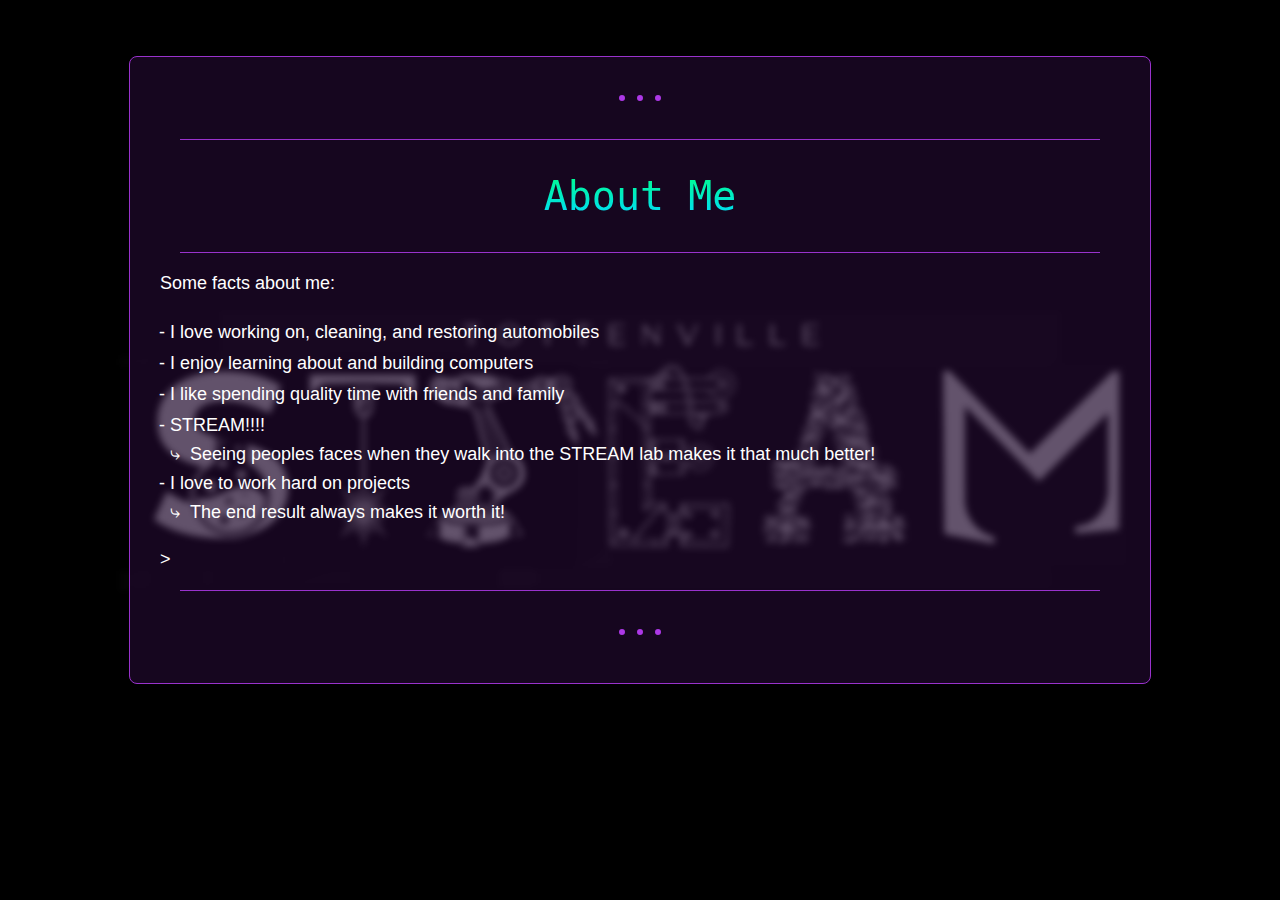
==== about/index.html @ 4eccce14 "Added about page with a test for pdf loading with PDFObject" ====
<!DOCTYPE HTML>

<!-- This is forked off from danthewizard.github.io -->

	<title>Jonluca's Website</title>
    <meta name="viewport" content="width=device-width, initial-scale=1.0">
    <meta charset="utf-8">

    <meta name="description" content="This is my peronal GitHub website. There is nothing much yet, but more will come soon (still under development)">

    <style>
        body {
            background: #000000;
        }
    </style>


    <link rel="shortcut icon" href="/src/images/favicon.ico">
    <link rel="icon" href="/src/images/favicon.ico">
    <link rel="stylesheet" href="/src/main.css">

    <link rel="preconnect" href="https://fonts.googleapis.com">
    <link rel="preconnect" href="https://fonts.gstatic.com" crossorigin>
    <link href="https://fonts.googleapis.com/css2?family=Rubik:wght@400;500;700&display=swap" rel="stylesheet">
    <link href="https://fonts.googleapis.com/css2?family=Quicksand:wght@400;500;700&display=swap" rel="stylesheet">
    <link href="https://fonts.googleapis.com/css2?family=Poppins:wght@300;500;700&display=swap" rel="stylesheet">
    <link href="https://fonts.googleapis.com/css2?family=Dancing+Script:wght@400;500;600;700&display=swap" rel="stylesheet">
    <link rel="stylesheet" href="https://unicons.iconscout.com/release/v4.0.8/css/line.css">

	
	<script>
        function getScript(url) {
            var s = document.createElement("script");
            s.type = "text/javascript";
            s.src = url;
            document.head.appendChild(s)
        }
    </script>

    <script src="/src/main.js"></script>
    <script src="/src/javascript/jquery-3.7.1-min.js"></script>

	<!-- Copyright https://pdfobject.com/ -->
    <script src="https://raw.githubusercontent.com/pipwerks/PDFObject/master/pdfobject.js"></script>

    <script>
		function load__contents () {
        	getScript('/src/main-end.js');

            var options = {
                height: "400px",
                page: '2',
                pdfOpenParams: {
                    view: 'FitV',
                    pagemode: 'thumbs',
                    search: 'lorem ipsum'
                }
            };

            PDFObject.embed("/about/sample.pdf", "#my-resume", options);
		};
    </script>
	
</head>


<body id="main__body">
	<div id="main">
		<!--START HHEADER -->
		<div class="desktop" id="header__desktop">
			<!-- Show loading animation until the header is loaded by javascript -->
			<div class="loader">
				<span class="loader__element"></span>
				<span class="loader__element"></span>
				<span class="loader__element"></span>
			</div>
		</div>

		<div class="mobile_device_900px" id="header__mobile">               
			<!-- Show loading animation until the header is loaded by javascript -->
			<div class="loader">
				<span class="loader__element"></span>
				<span class="loader__element"></span>
				<span class="loader__element"></span>
			</div>
		</div>

		<hr />

		<!-- END HEADER -->


		<!-- START MAIN PAGE-->

		<div id="page__main">	
			<section>
				<div class="center__text">
					<h2>About Me</h2>
				</div>
			</section>

			<hr/>

			<section>
				<p>Some facts about me:<p></p>
				<ul>
					<li>I love working on, cleaning, and restoring automobiles</li>
					<li>I enjoy learning about and building computers</li>
					<li>I like spending quality time with friends and family</li>
					<li>STREAM!!!!</li>
					<li-next>Seeing peoples faces when they walk into the STREAM lab makes it that much better!</li-next>
					<li>I love to work hard on projects</li>
					<li-next>The end result always makes it worth it!</li-next>
				</ul>
			</section>
				
			<section>
				<div id="my-resume"></div>>
			</section>

			
		</div>
		



		<!-- END MAIN PAGE -->
		
		<script>
			load__contents();
		</script>	
		
		<hr />

		<!-- START FOOTER -->
		
		<div id="my__footer">
			<!-- Show loading animation until the header is loaded by javascript -->
			<div class="loader">
				<span class="loader__element"></span>
				<span class="loader__element"></span>
				<span class="loader__element"></span>
			</div>
		</div>

		<!-- END FOOTER -->
	</div>
</body>


</html>
---- src/main.css ----
@import '/src/css/error.css';
@import '/src/css/loader.css';
@import '/src/css/body-load-text.css';
@import '/src/css/alert.css';
@import '/src/css/dropdown.css';
@import '/src/css/gradient.css';
@import '/src/css/scrollbar.css';
@import '/src/css/collapsible.css';
@import '/src/css/cookie-notice.css';
@import '/src/css/form.css';
@import '/src/css/posts.css';
@import '/src/css/mobile-navbar.css';
@import '/src/css/dashboard.css';
@import '/src/css/slider.css';



body {
    background-color: #2d0b3d;
    --color-primary: #651d8a;
    --color-primary-transparent: #651d8a91;
    --color-primary-light: rgb(173, 56, 231);
    --color-primary-light-transparent: rgba(173, 56, 231, 0.5);
    --color-primary-dark: #20082c;
    --color-primary-dark-transparent: #20082cb1;
    --color-secondary: #252c6a;
    --color-error: #cc333c;
    --color-error-transparent: #ff000f99;
    --color-success: #4bb544;
    --color-success-transparent: #4bb544b5;
    --border-radius: 4px;
    --transparent: rgba(0, 0, 0, 0);
    --default-font-size: 18px;
    --color-white: white;
    /*
    --transition: all 3eems ease;
    */

    --transition: all ease .5s;
    --container-width-lg: 74%;
    --container-width-md: 88%;
    --form-width: 40%;
    --card-border-radius-l: 0.3rem;
    --card-border-radius-2: 0.5rem;
    --card-border-radius-3: 0.8rem;
    --card-border-radius-4: 2rem;
    --card-border-radius-5: 5rem;
    /*

    */

    margin: 0;
    /*Broken*/
    /*height: 90vh;
    display: flex;
    align-items: center;
    justify-content: center;*/
    font-size: var(--default-font-size);
    background: #000000 url(/src//images/STREAM-Logo/Logo-black-blur.jpg) no-repeat center center fixed;
    /*
    backdrop-filter: blur(5px);
    -webkit-backdrop-filter: blur(5px);
    */
    background-size: contain; /*Usually was cover*/
    padding-top: 3.5rem;
    padding-bottom: 3.5rem;
    /*Center The Body Horizontally and Vertically*/
    display: flex;
    align-items: center;
    justify-content: center;
    /*Causes some small pages to have a scrollbar hat is only a few pixels
    
        min-height: 90vh;

    */
}


.Main__Text {
    margin-bottom: 2rem;
    text-align: center;
    color: white;
    display: block;
    font-size: 2em;
    margin-block-start: 0rem;
    margin-block-end: 0rem;
    font-weight: bold;
}

.Sub__Text {
    margin-bottom: 2rem;
    font-size: 0.85rem;
    display: block;
    margin-block-start: 0rem;
    margin-block-end: 0rem;
    text-align: center;
    color: white;
}


.hide {
    display: none;
}



/*Header*/
.logo__link {
    color: rgb(173, 56, 231);
    display: block;
    margin-bottom: 5px;
    text-decoration: none;
    transition: all 0.5s;
    font-family: 'Dancing Script', cursive;
    background: -webkit-linear-gradient(#ff0000, #ad38e7);
    -webkit-background-clip: text;
    -webkit-text-fill-color: transparent;
}

    .logo__link:hover {
        font-size: 3.25rem;
        text-decoration: none;
        font-family: 'Dancing Script', cursive;
    }

.nav {
    /*border-bottom: 1px solid #ccc;
    margin-bottom: 10px; /* adjust as per requirement */
}

.header__link {
    color: rgb(173, 56, 231);
    display: block;
    /*margin-bottom: 5px;*/
    text-decoration: none;
    transition: all 0.5s;
}

.header__header {
    /* height: 4rem; */
    vertical-align: middle;
    height: fit-content;
}

.top__header__nav {
    /* display: flex; */
    align-items: center;
    gap: 1rem;
}

.top__header__nav > li {
    display: inline-block;
    padding-left: 1.5rem;
    padding-right: 1.5rem;
}

.header__logo {
    /*float: left;*/
    margin: 0rem;
    font-size: xxx-large;
    font-family: 'Dancing Script', cursive;
}

.header__middle {
    padding-left: 1rem;
    padding-right: 1rem;
    white-space: nowrap;
    text-align: center;
    /* line-height: 3.5rem; */
    /*display: flex;
    justify-content: center;
    align-items: center;*/
}

/*
.header__middle__child {
    display: inline-block;
}
*/

.header__nav {
    margin-bottom: -15px;
}

.header__spacing {
    width: 25%;
}


.header__profile {
    position: relative;
    cursor: pointer;
}

.header__profile ul {
    position: absolute;
    top: 125%;
    right: 0%;
    display: flex;
    flex-direction: column;
    box-shadow: 0 3rem 3rem rgba(0, 0, 0, 0.4);
    background: var(--color-primary-dark-transparent);
    backdrop-filter: blur(5px);
    width: initial;
    visibility: hidden;
    opacity: 0;
    transition: all 300ms ease;
}


.header__profile:hover > ul {
    visibility: visible;
    opacity: 1;
}

.header__profile ul li {
    list-style-type: '';
}

.header__profile ul li a {
    padding: 1rem;
    display: block;
    border-radius: 5px;
    line-height: 3.5rem;
}

.header__profile ul li:last-child a {
    background: #a2000078;

}


.avatar {
    width: 3.5rem;
    height: 3.5rem;
    border-radius: 50%;
    overflow: hidden;
    border: 0.2rem solid var(--color-primary)
}

.avatar > img {
    display: block;
    width: 100%;
    object-fit: cover;
}




.center__text {
    text-align: center;
}






* {
    font-family: sans-serif;
    color: white;
}

@keyframes dance {
    from {
        transform: rotate(-5deg);
    }

    to {
        transform: rotate(25deg);
    }
}

.animate-this {
    animation-name: dance;
    animation-duration: 4s;
    animation-iteration-count: infinite;
    animation-direction: alternate;
}

.img-50 {
    max-width: 50%;
}

.img-float-right {
    max-width: 50%;
    margin: 10px;
    float: right;
}

.img-float-left {
    max-width: 50%;
    margin: 10px;
    float: left;
}

.pfp {
    max-width: 200px;
}

h1, h2 {
    font-family: monospace;
}

h1 {
    font-size: 3em;
}

h2 {
    /*color: lightseagreen;
    color: #00d9ff;*/
    font-size: 2.5rem;
    font-weight: normal;
    background: -webkit-linear-gradient(#00ff89, #00d9ff);
    -webkit-background-clip: text;
    -webkit-text-fill-color: transparent;
}

.h2-2 {
    color: #ff0089;
    font-size: 2em;
    font-weight: normal;
    background: -webkit-linear-gradient(#ff0089, #9424ce);
    -webkit-background-clip: text;
    -webkit-text-fill-color: transparent;
}

#main {
    width: 75vw;
    max-width: 1000px;
    margin: auto;
    padding: 0 30px 10px 30px;
    border: 1px darkorchid solid;
    border-radius: 0.5rem;
    background: var(--color-primary-dark-transparent);
}

.themed {
    color: gold;
}

header {
    text-align: center;
    padding: 5px;
    margin: 10px 0 10px 0;
}

a {
    color: CornFlowerBlue;
    display: block;
    /*margin-bottom: 5px;*/
    transition: all 0.5s;
}

a:hover {
    /*font-size: 1.5rem;*/
    text-decoration: none;
}

.top__header__nav a:hover {
    /* font-size: 1.5rem; */
    transform: scale(1.1);
    text-decoration: none;
    color: white;
}

.inline {
    display: inline;
}

.no-hover, .no-hover:hover {
    font-size: var(--default-font-size);
}

ul, ol, li {
    padding: 5px;
    float: middle;
}

hr {
    border: none;
    height: 1px;
    margin: 25px;
    background: darkorchid;
}

.hr-d {
    border: 1px dashed darkorchid;
    background: transparent;
    height: unset;
}

footer {
    background: rgb(32, 8, 44);
    border-radius: 5px;
    padding: 0.1px;
    font-size: 1em;
    margin: 0;
}

li {
    list-style-type: "-";
    word-wrap: break-word;
}

li-next {
    display: list-item;
    list-style-type: '\2937';
    padding: 3px;
    padding-inline-start: 1ch;
    margin-left: 15px;
    word-wrap: break-word;
}

li-image {
    display: list-item;
    list-style-type: " ";
    word-wrap: break-word;
    padding-inline-start: 1ch;
}

li-image > img {
    max-width: 100%;
}

li-n-image {
    display: list-item;
    list-style-type: " ";
    word-wrap: break-word;
    padding-inline-start: 3ch;
}

li-n-image > img {
    max-width: 100%;
}

li-break {
    display: list-item;
    list-style-type: "";
    word-wrap: break-word;
}

.display-as-container {
    display: flow-root;
}

/*
@media (max-width: 800px) {
    * {
        font-size: 12px;
    }
    #main {
        max-width: 100%;
        padding: 0;
        border: none;
    }
    img {
        max-width: 25%;
    }
}
*/
/* if desktop */
.mobile_device_900px,
.device_height_unsupported {
    display: none;
    font-size: 75%;
}









/* if mobile device max width 900px */
@media only screen and (max-device-width: 750px) {
    .mobile_device_900px {
        display: block;
    }

    .desktop {
        display: none;
    }

    .device_height_unsupported {
        display: none;
    }

    *, .no-hover, .no-hover:hover {
        /*font-size: 12px;*/
        font-size: 3vw;
    }

    h2 > a{
        font-size: 5vw;
    }

    #main {
        max-width: 75%;
        /*width: auto;*/
        padding: 0 30px 10px 30px;
    }

    .logo__link {
        font-size: 6vw;
    }

        .logo__link:hover {
            font-size: 6.5vw;
        }

    hr {
        margin: 5px;
    }

    a:hover {
        /*font-size: 2.55vw;*/
        text-decoration: none;
    }
    .pfp {
        max-width: 40%;
    }
    .img-mobile-big-to-center {
        max-width: 90% !important;
        margin: 15px;
        margin-left: auto;
        margin-right: auto;
        display: block;
	float: unset;
    }
    
}

@media only screen and (max-device-width: 555px) {
    .pfp {
        max-width: 40%;
    }
}


@media only screen and (max-device-width: 950px) and (min-device-width: 750px) {
    .logo__link {
        font-size: 5vw
    }

    .header__link {
        font-size: 2vw;
    }
}






    /*
@media only screen and (max-device-height: 399px) {
    .mobile_device_900px {
        display: none;
    }

    .desktop {
        display: none;
    }

    .device_height_unsupported {
        display: block;
    }
}*/


    .device_message {
        /*width:800px;*/
        margin: auto;
        padding: 0 30px 10px 30px;
        border: 1px darkorchid solid;
        border-radius: 0.5rem;
        background: var(--color-primary-dark-transparent);
    }


    @media only screen and (min-device-width: 750px) {
        hr {
            margin: 20px;
        }
    }









    .Social__Big__Logo {
        border-radius: 5px;
        width: 75%;
        display: block;
        margin-left: auto;
        margin-right: auto;
        transition: all 0.5s
    }

        .Social__Big__Logo:hover {
            width: 80%;
        }


    .MyArt__Image {
        border-radius: 5px;
        width: 75%;
        display: block;
        margin-left: auto;
        margin-right: auto;
        transition: all 0.5s
    }

        .MyArt__Image:hover {
            width: 80%;
        }









































.shape {
    width: 50px;
    height: 50px;
}

.shape .gradient-bg {
    fill: url(#header-shape-gradient) #fff;
}

#header-shape-gradient {
    --color-stop: #00ff89;
    --color-bot: #00d9ff;
}





/*
.grecaptcha-badge {
    display: none !important;
}*/

.grecaptcha-badge {
    width: 70px !important;
    transition: all 0.3s ease !important;
    right: 0.5rem !important;
}

.grecaptcha-badge:hover {
    width: 256px !important;
}
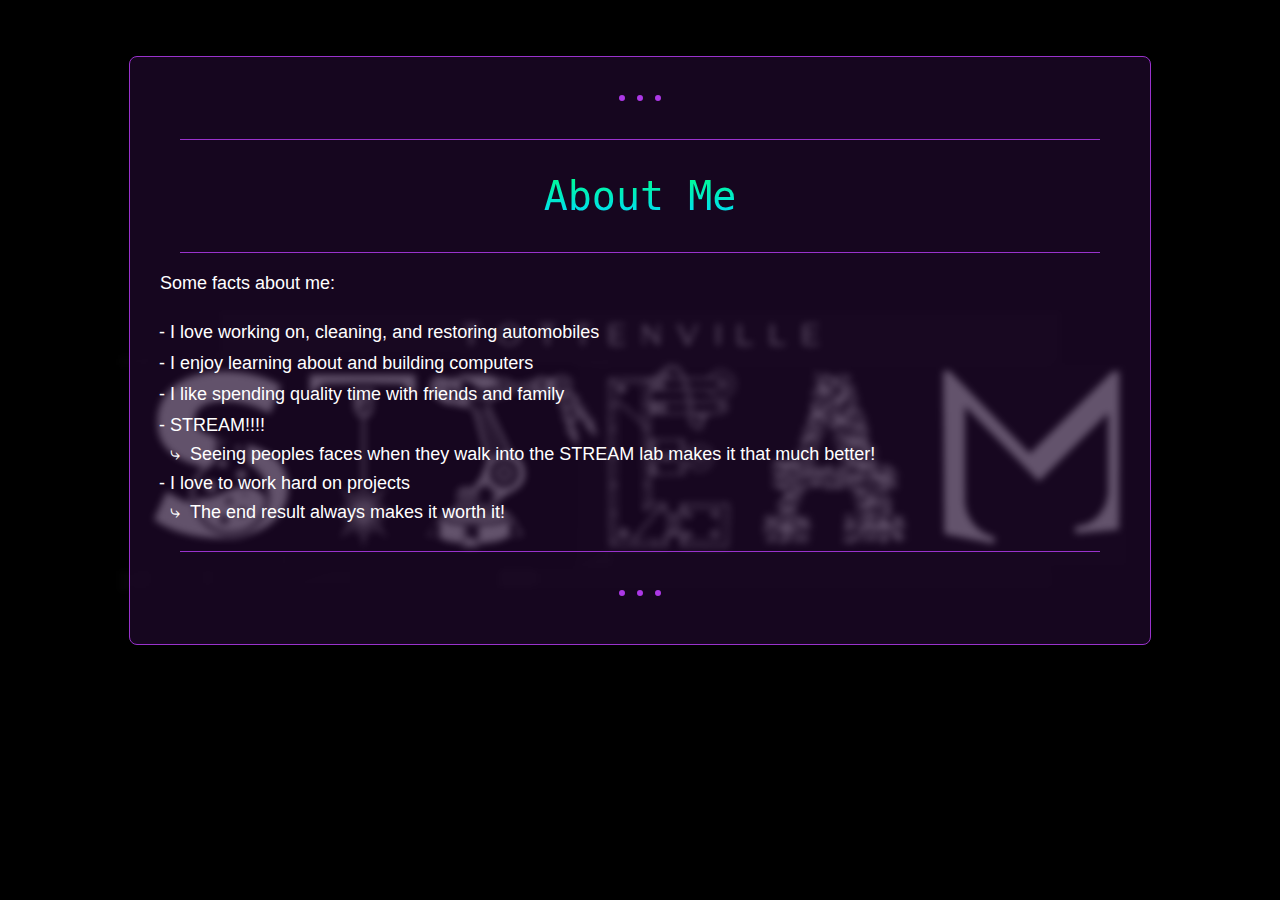
==== commit 8c4e6607: "Fix DIV typo" ====
--- a/about/index.html
+++ b/about/index.html
@@ -115,7 +115,7 @@
 			</section>
 				
 			<section>
-				<div id="my-resume"></div>>
+				<div id="my-resume"></div>
 			</section>
 
 			
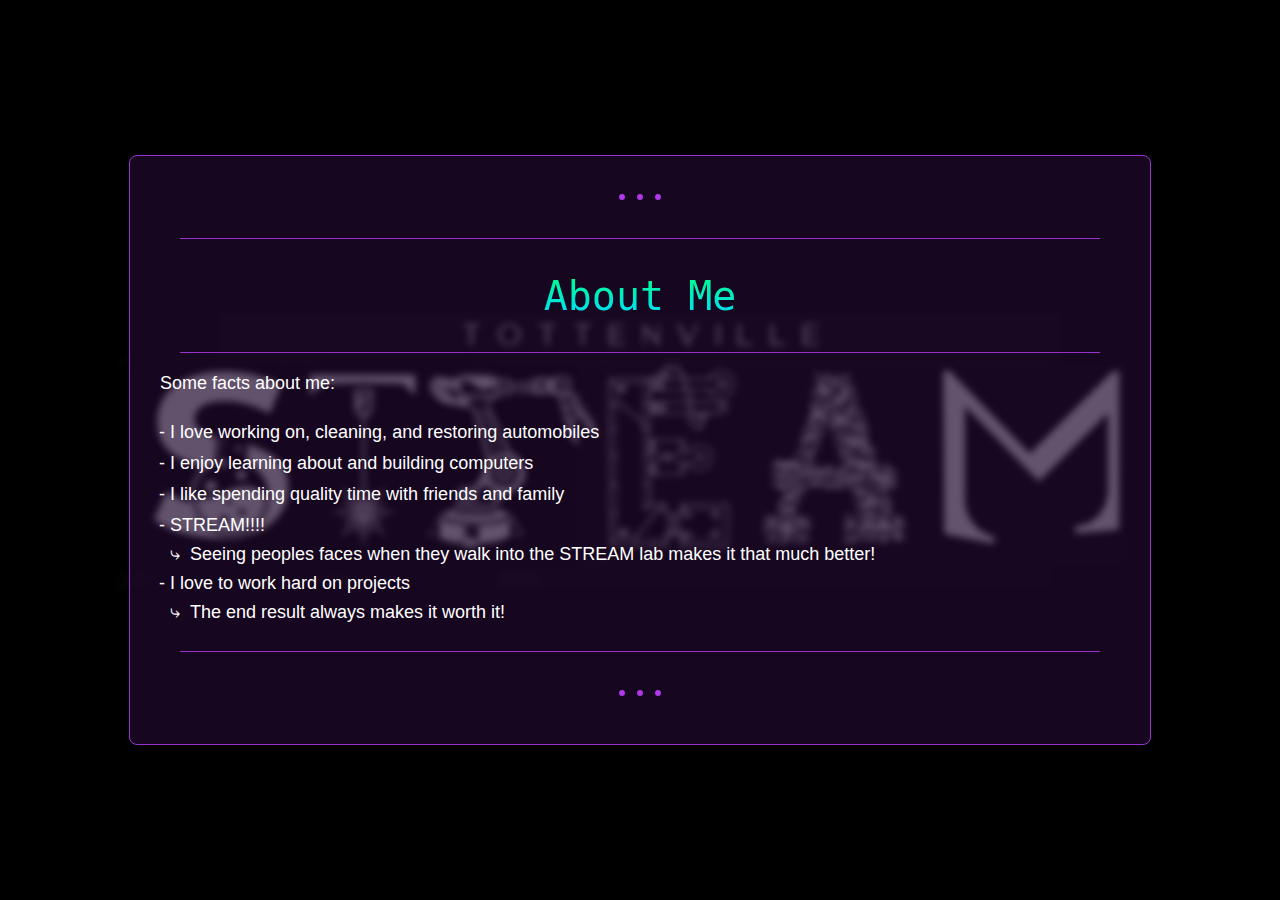
==== commit fbfc8123: "Maybe this will fix the PDF from not loading?" ====
--- a/about/index.html
+++ b/about/index.html
@@ -41,23 +41,11 @@
     <script src="/src/javascript/jquery-3.7.1-min.js"></script>
 
 	<!-- Copyright https://pdfobject.com/ -->
-    <script src="https://raw.githubusercontent.com/pipwerks/PDFObject/master/pdfobject.js"></script>
+    <script src="https://raw.githubusercontent.com/pipwerks/PDFObject/master/pdfobject.min.js"></script>
 
     <script>
 		function load__contents () {
         	getScript('/src/main-end.js');
-
-            var options = {
-                height: "400px",
-                page: '2',
-                pdfOpenParams: {
-                    view: 'FitV',
-                    pagemode: 'thumbs',
-                    search: 'lorem ipsum'
-                }
-            };
-
-            PDFObject.embed("/about/sample.pdf", "#my-resume", options);
 		};
     </script>
 	
@@ -128,6 +116,16 @@
 		
 		<script>
 			load__contents();
+			var options = {
+                height: "400px",
+                page: '2',
+                pdfOpenParams: {
+                    view: 'FitV',
+                    pagemode: 'thumbs',
+                    search: 'lorem ipsum'
+                }
+            };
+            PDFObject.embed("/about/sample.pdf", "#my-resume", options);
 		</script>	
 		
 		<hr />
--- a/src/main.css
+++ b/src/main.css
@@ -14,27 +14,87 @@
 @import '/src/css/slider.css';
 
 
+/* If Browser is Dark Mode */
+@media (prefers-color-scheme: dark) {
+    body {
+        background-color: #2d0b3d;
+        background: #000000 url(/src/images/STREAM-Logo/Logo-black-blur.jpg) no-repeat center center fixed;
+    
+        /* Main Colors */
+        --color-primary: #651d8a;
+        --color-primary-transparent: #651d8a91;
+        --color-primary-light: rgb(173, 56, 231);
+        --color-primary-light-transparent: rgba(173, 56, 231, 0.5);
+        --color-primary-dark: #20082c;
+        --color-primary-dark-transparent: #20082cb1;
+        --color-secondary: #252c6a;
+        
+        /* Error and Success Colors */
+        --color-error: #cc333c;
+        --color-error-transparent: #ff000f99;
+        --color-success: #4bb544;
+        --color-success-transparent: #4bb544b5;
+    
+        /* White if needed to be changed to anything in the future */
+        --color-white: white;
+    
+        /* Body Color */
+        --color-footer: rgb(32, 8, 44);
+        --color-border: darkorchid;
+        --color-seperator: darkorchid;
+    
+        /* Scroll Bar Colors */
+        --scrollbar-default: #651d8a; 
+        --scrollbar-hover: #9630ee;
+        --scrollbar-background: #2c0238;
+    }
+}
+
+
+
+/* If Browser is Light  Mode */
+/* TO DO */
+@media (prefers-color-scheme: light) {
+    body {
+        background-color: #2d0b3d;
+        background: #000000 url(/src/images/STREAM-Logo/Logo-black-blur.jpg) no-repeat center center fixed;
+
+        /* Main Colors */
+        --color-primary: #651d8a;
+        --color-primary-transparent: #651d8a91;
+        --color-primary-light: rgb(173, 56, 231);
+        --color-primary-light-transparent: rgba(173, 56, 231, 0.5);
+        --color-primary-dark: #20082c;
+        --color-primary-dark-transparent: #20082cb1;
+        --color-secondary: #252c6a;
+        
+        /* Error and Success Colors */
+        --color-error: #cc333c;
+        --color-error-transparent: #ff000f99;
+        --color-success: #4bb544;
+        --color-success-transparent: #4bb544b5;
+    
+        /* White if needed to be changed to anything in the future */
+        --color-white: white;
+    
+        /* Body Color */
+        --color-footer: rgb(32, 8, 44);
+        --color-border: darkorchid;
+        --color-seperator: darkorchid;
+    
+        /* Scroll Bar Colors */
+        --scrollbar-default: #651d8a; 
+        --scrollbar-hover: #9630ee;
+        --scrollbar-background: #2c0238;
+    }
+}
+
 
 body {
-    background-color: #2d0b3d;
-    --color-primary: #651d8a;
-    --color-primary-transparent: #651d8a91;
-    --color-primary-light: rgb(173, 56, 231);
-    --color-primary-light-transparent: rgba(173, 56, 231, 0.5);
-    --color-primary-dark: #20082c;
-    --color-primary-dark-transparent: #20082cb1;
-    --color-secondary: #252c6a;
-    --color-error: #cc333c;
-    --color-error-transparent: #ff000f99;
-    --color-success: #4bb544;
-    --color-success-transparent: #4bb544b5;
+    /* Other Styling Variables */
     --border-radius: 4px;
     --transparent: rgba(0, 0, 0, 0);
     --default-font-size: 18px;
-    --color-white: white;
-    /*
-    --transition: all 3eems ease;
-    */
 
     --transition: all ease .5s;
     --container-width-lg: 74%;
@@ -45,34 +105,18 @@
     --card-border-radius-3: 0.8rem;
     --card-border-radius-4: 2rem;
     --card-border-radius-5: 5rem;
-    /*
-
-    */
+
 
     margin: 0;
-    /*Broken*/
-    /*height: 90vh;
-    display: flex;
-    align-items: center;
-    justify-content: center;*/
     font-size: var(--default-font-size);
-    background: #000000 url(/src//images/STREAM-Logo/Logo-black-blur.jpg) no-repeat center center fixed;
-    /*
-    backdrop-filter: blur(5px);
-    -webkit-backdrop-filter: blur(5px);
-    */
-    background-size: contain; /*Usually was cover*/
-    padding-top: 3.5rem;
-    padding-bottom: 3.5rem;
-    /*Center The Body Horizontally and Vertically*/
+    background-size: contain;
+    /* Center The Body Horizontally and Vertically */
     display: flex;
     align-items: center;
     justify-content: center;
-    /*Causes some small pages to have a scrollbar hat is only a few pixels
-    
-        min-height: 90vh;
-
-    */
+
+    /* Fix webpages not being full screen if contains little data */
+    min-height: 100vh;
 }
 
 
@@ -106,7 +150,7 @@
 
 /*Header*/
 .logo__link {
-    color: rgb(173, 56, 231);
+    color: var(--color-primary-light);
     display: block;
     margin-bottom: 5px;
     text-decoration: none;
@@ -129,7 +173,7 @@
 }
 
 .header__link {
-    color: rgb(173, 56, 231);
+    color: var(--color-primary-light);
     display: block;
     /*margin-bottom: 5px;*/
     text-decoration: none;
@@ -330,9 +374,11 @@
     max-width: 1000px;
     margin: auto;
     padding: 0 30px 10px 30px;
-    border: 1px darkorchid solid;
+    border: 1px var(--color-border) solid;
     border-radius: 0.5rem;
     background: var(--color-primary-dark-transparent);
+    margin-top: 3.5rem;
+    margin-bottom: 3.5rem;
 }
 
 .themed {
@@ -381,17 +427,17 @@
     border: none;
     height: 1px;
     margin: 25px;
-    background: darkorchid;
+    background: var(--color-seperator);
 }
 
 .hr-d {
-    border: 1px dashed darkorchid;
+    border: 1px dashed var(--color-seperator);
     background: transparent;
     height: unset;
 }
 
 footer {
-    background: rgb(32, 8, 44);
+    background: var(--color-footer);
     border-radius: 5px;
     padding: 0.1px;
     font-size: 1em;
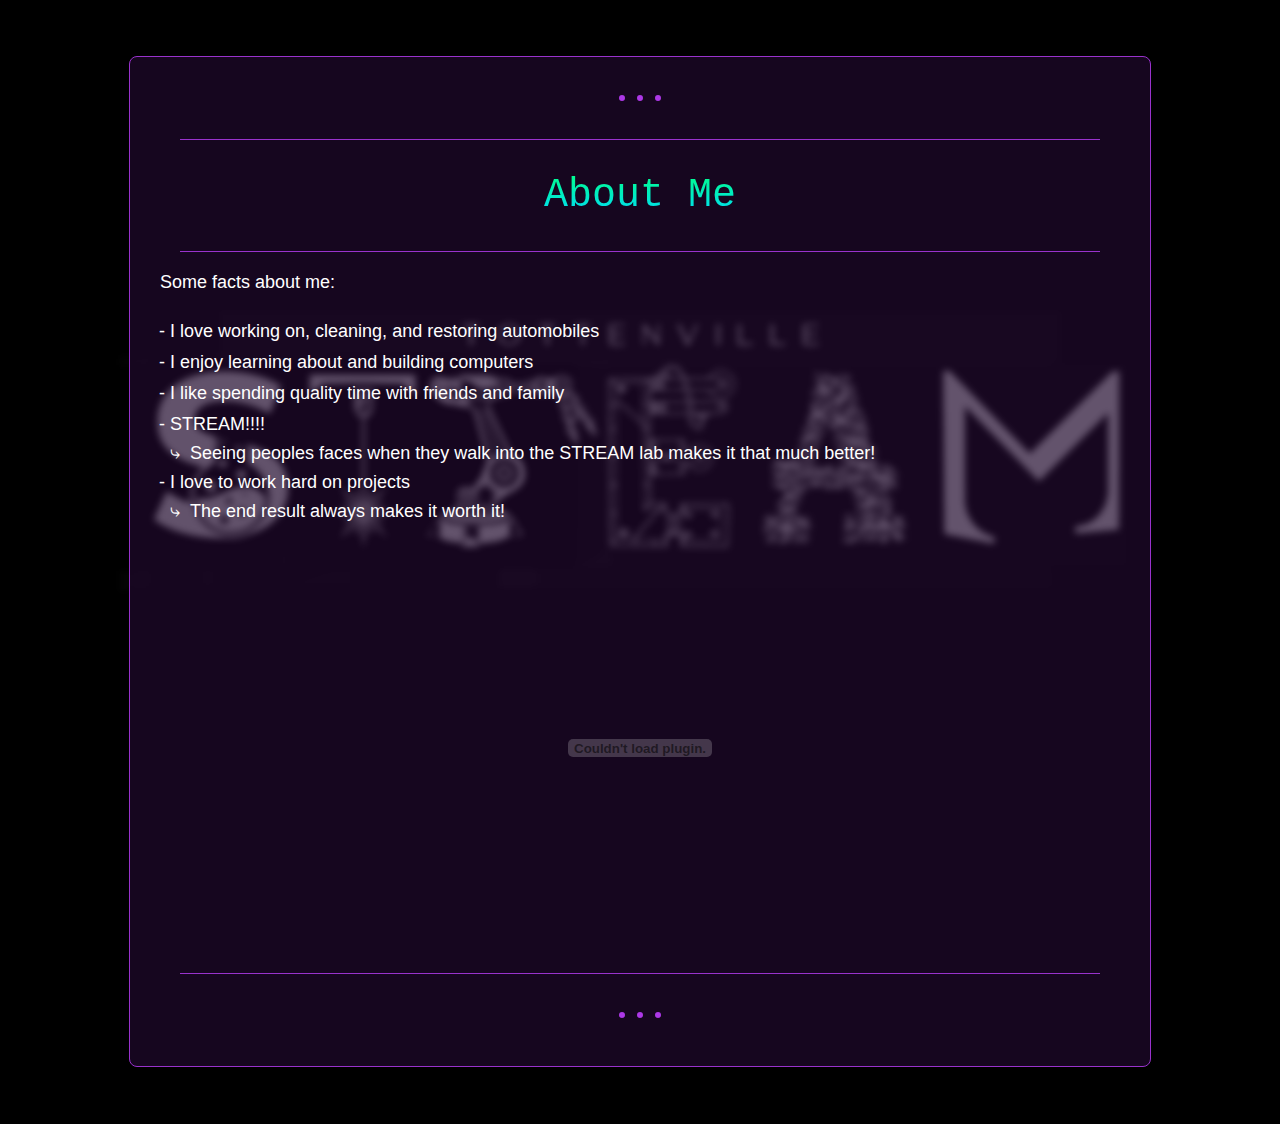
==== commit cf743ae7: "Uhh... This? (PDF)" ====
--- a/about/index.html
+++ b/about/index.html
@@ -41,11 +41,23 @@
     <script src="/src/javascript/jquery-3.7.1-min.js"></script>
 
 	<!-- Copyright https://pdfobject.com/ -->
-    <script src="https://raw.githubusercontent.com/pipwerks/PDFObject/master/pdfobject.min.js"></script>
+    <script src="/src/javascript/PDFObject.js"></script>
 
     <script>
 		function load__contents () {
         	getScript('/src/main-end.js');
+
+			var options = {
+                height: "400px",
+                page: '2',
+                pdfOpenParams: {
+                    view: 'FitV',
+                    pagemode: 'thumbs',
+                    search: 'lorem ipsum'
+                }
+            };
+			
+            PDFObject.embed("/about/sample.pdf", "#my-resume", options);
 		};
     </script>
 	
@@ -116,16 +128,6 @@
 		
 		<script>
 			load__contents();
-			var options = {
-                height: "400px",
-                page: '2',
-                pdfOpenParams: {
-                    view: 'FitV',
-                    pagemode: 'thumbs',
-                    search: 'lorem ipsum'
-                }
-            };
-            PDFObject.embed("/about/sample.pdf", "#my-resume", options);
 		</script>	
 		
 		<hr />
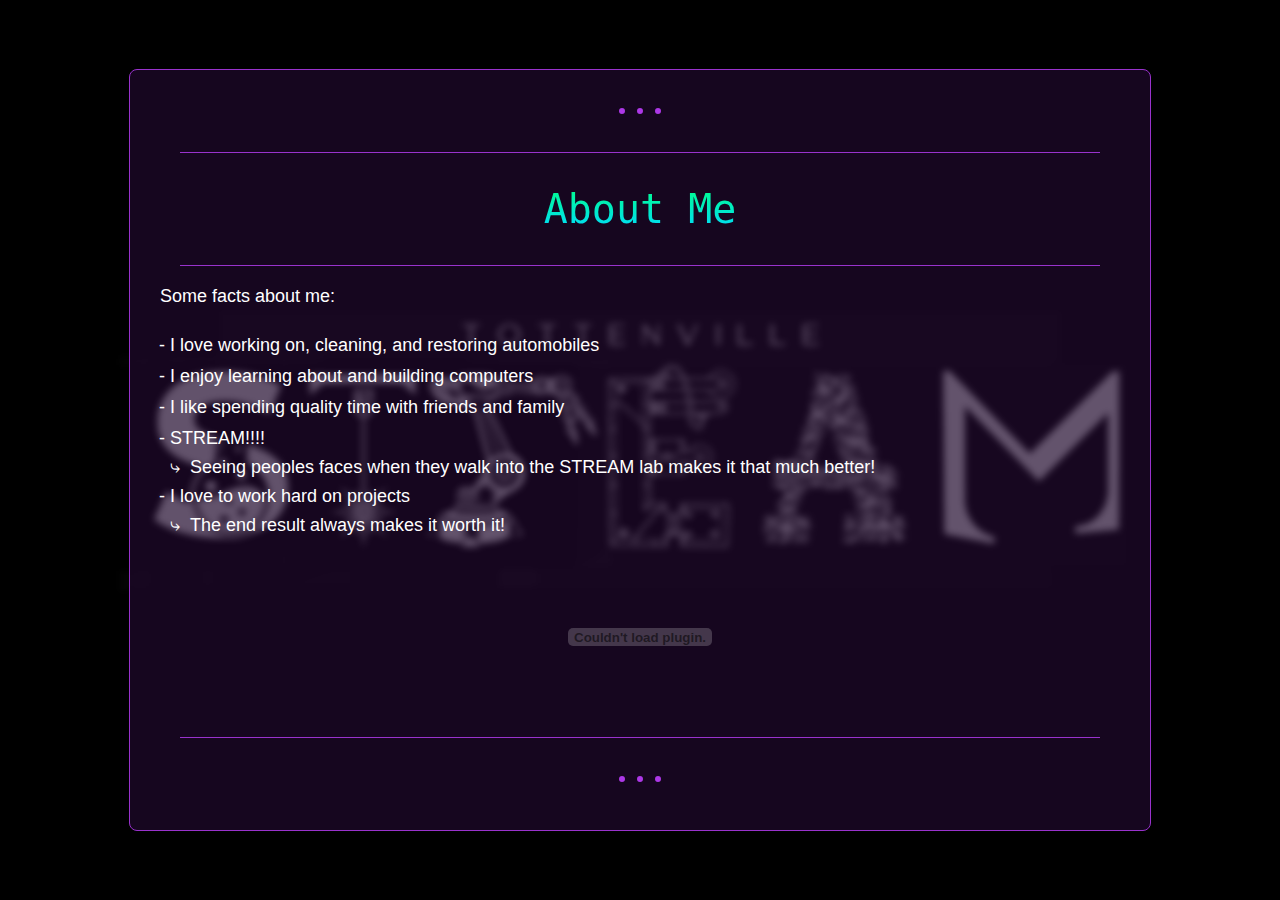
==== commit a9e1c3b9: "ok, some styling to the pdf" ====
--- a/about/index.html
+++ b/about/index.html
@@ -11,7 +11,7 @@
     <style>
         body {
             background: #000000;
-        }
+        }	
     </style>
 
 
@@ -46,18 +46,32 @@
     <script>
 		function load__contents () {
         	getScript('/src/main-end.js');
+			
+			if(PDFObject.supportsPDFs){
+				console.log("\u2705 This browser supports inline PDFs");
 
-			var options = {
-                height: "400px",
-                page: '2',
-                pdfOpenParams: {
-                    view: 'FitV',
-                    pagemode: 'thumbs',
-                    search: 'lorem ipsum'
-                }
-            };
-			
-            PDFObject.embed("/about/sample.pdf", "#my-resume", options);
+				var options = {
+					page: '2',
+					id: 'resume-pdf',
+					pdfOpenParams: {
+						view: 'FitH',
+						pagemode: 'none',
+						search: 'lorem ipsum',
+						toolbar: '0'
+					}
+				};
+
+				PDFObject.embed("/about/sample.pdf", "#my-resume", options);
+
+			} else {
+				console.log("\u274C inline PDFs are not supported by this browser");
+				alert("Your Browser does not support to view PDF's directly","OOPS")
+			}
+
+
+
+
+
 		};
     </script>
 	
--- a/src/main.css
+++ b/src/main.css
@@ -724,19 +724,6 @@
 
 
 
-
-
-/*
-.grecaptcha-badge {
-    display: none !important;
-}*/
-
-.grecaptcha-badge {
-    width: 70px !important;
-    transition: all 0.3s ease !important;
-    right: 0.5rem !important;
-}
-
-.grecaptcha-badge:hover {
-    width: 256px !important;
+#resume-pdf {
+    border-radius: var(--card-border-radius-2);
 }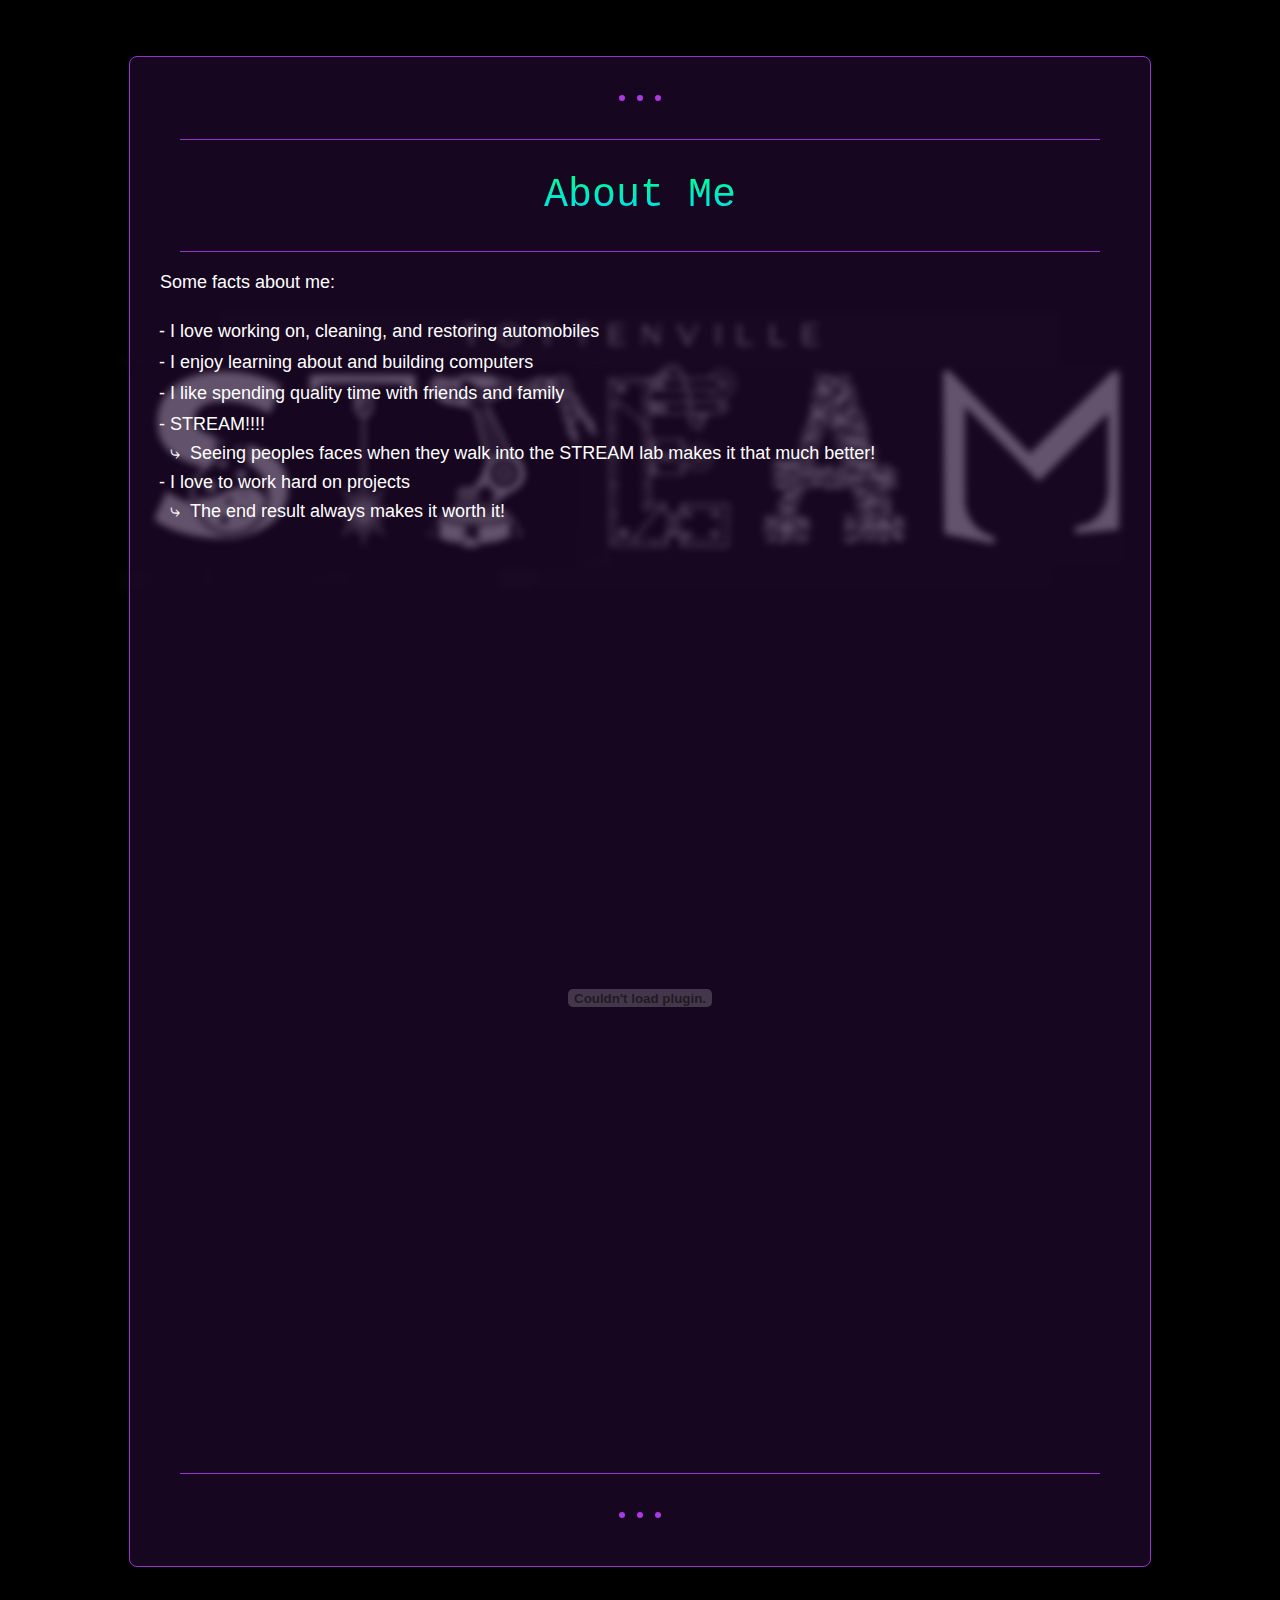
==== commit b2c67b41: "Fix PDF Size" ====
--- a/about/index.html
+++ b/about/index.html
@@ -52,12 +52,15 @@
 
 				var options = {
 					page: '2',
+					height: '50em',
 					id: 'resume-pdf',
 					pdfOpenParams: {
 						view: 'FitH',
 						pagemode: 'none',
 						search: 'lorem ipsum',
-						toolbar: '0'
+						toolbar: 1, 
+						navpanes: 0, 
+						statusbar: 1
 					}
 				};
 
